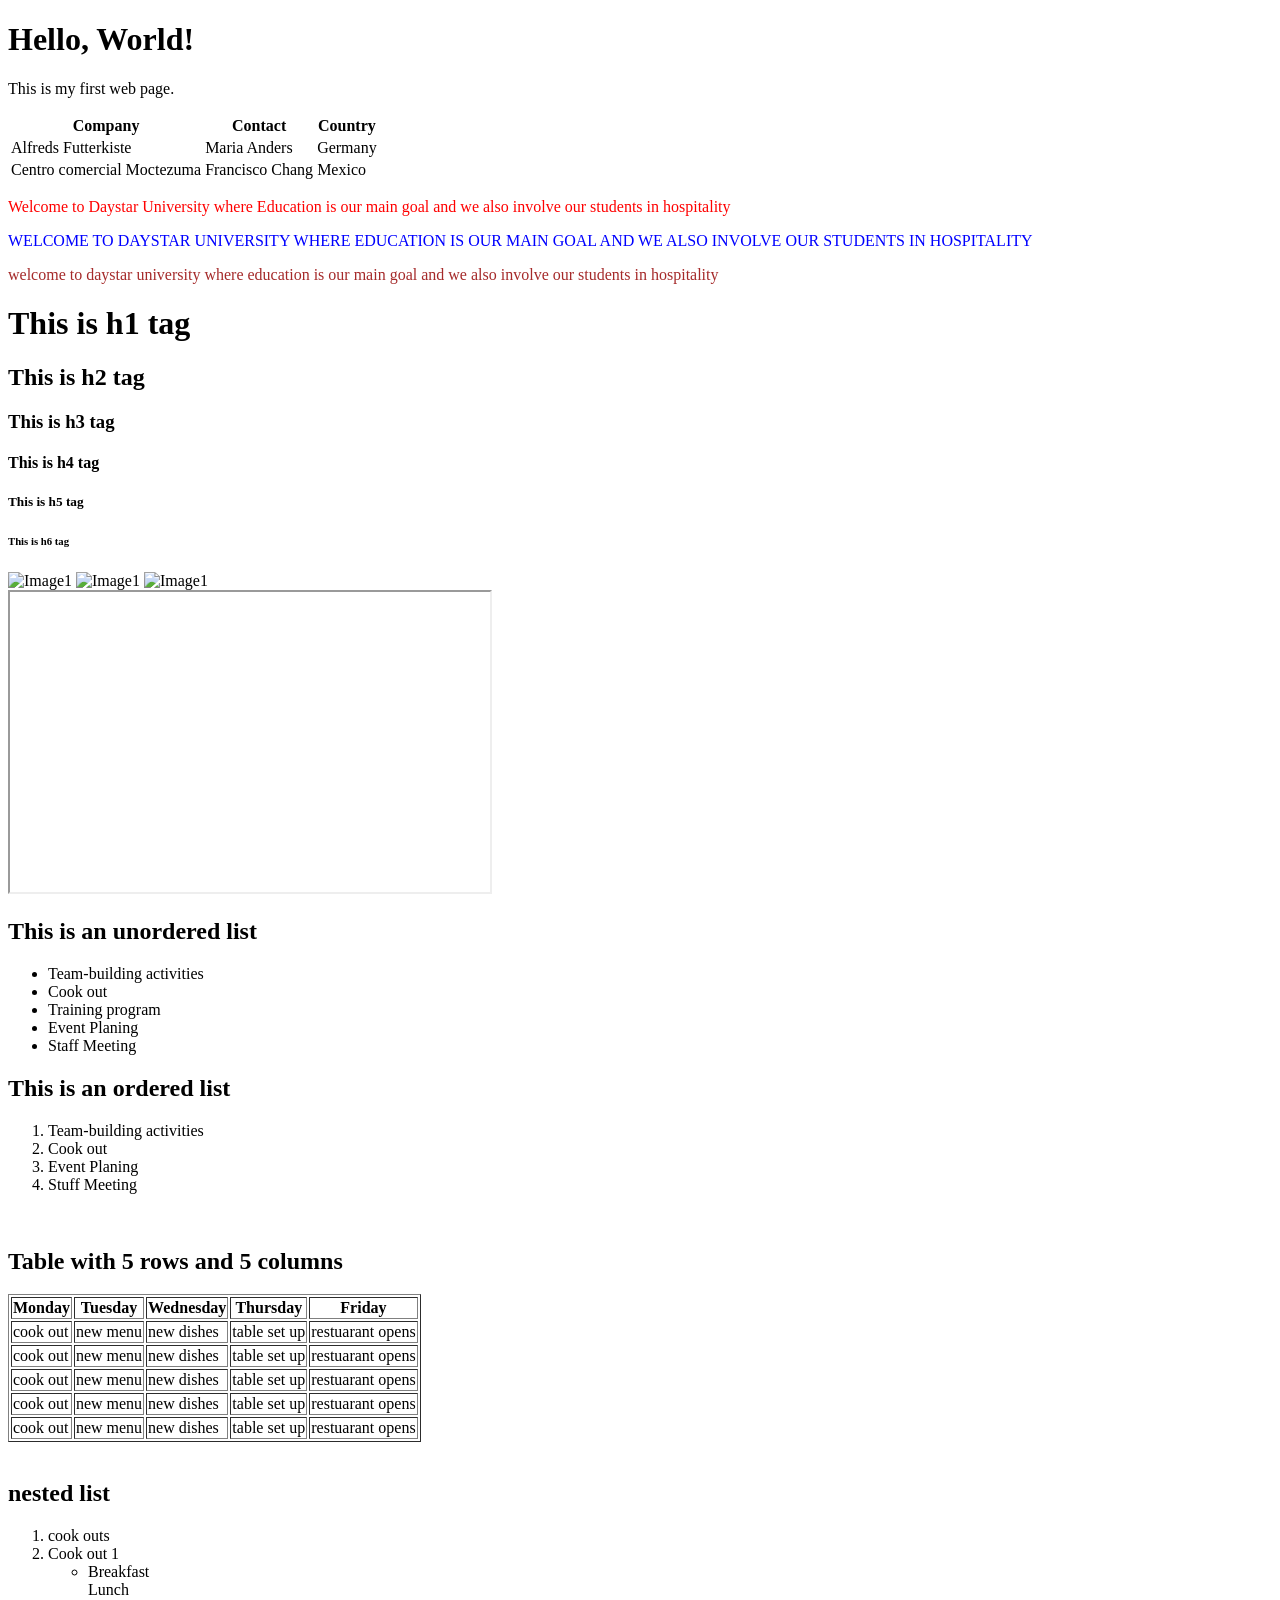
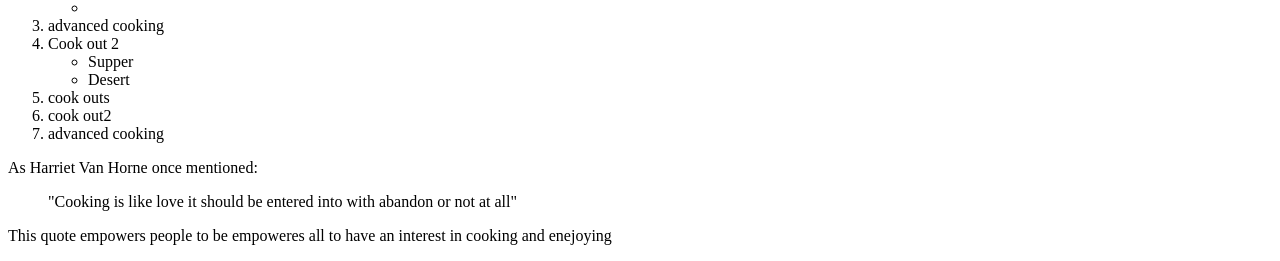
==== Hospitality.html @ 14d629b3 "Create Hospitality.html" ====
<!DOCTYPE html>
<html>
<head>
    <title>My first web page</title>
</head>
<body>
    <h1>Hello, World!</h1>
    <p>This is my first web page.</p>
<table>
  <tr>
    <th>Company</th>
    <th>Contact</th>
    <th>Country</th>
  </tr>
  <tr>
    <td>Alfreds Futterkiste</td>
    <td>Maria Anders</td>
    <td>Germany</td>
  </tr>
  <tr>
    <td>Centro comercial Moctezuma</td>
    <td>Francisco Chang</td>
    <td>Mexico</td>
  </tr>
</table>

<div>
<p style='
color:red;
'>Welcome to Daystar University where Education is our main goal and we also involve our students in hospitality</p>

<p style='
color:blue;
text-transform:uppercase;
'>Welcome to Daystar University where Education is our main goal and we also involve our students in hospitality</p>

<p style='
color:brown;
text-transform:lowercase;
'>Welcome to Daystar University where Education is our main goal and we also involve our students in hospitality</p>



</div>


<h1>This is h1 tag</h1>
<h2>This is h2 tag</h2>
<h3>This is h3 tag</h3>
<h4>This is h4 tag</h4>
<h5>This is h5 tag</h5>
<h6>This is h6 tag</h6>



<img src="Images/1.jfif" alt="Image1" width="300" height="500">
<img src="Images/1.jfif" alt="Image1" width="300" height="500">
<img src="Images/1.jfif" alt="Image1" width="300" height="500">

<br>


 <iframe id="player" src="https://www.youtube.com/embed/LcILwX7FnFE" allowfullscreen class="" width="480" height="300"></iframe>


 <h2>This is an unordered list</h2>
 <ul>
  <li>Team-building activities</li>
  <li>Cook out</li>
  <li>Training program</li>
  <li>Event Planing</li>
  <li>Staff Meeting</li>
 </ul>

  <h2>This is an ordered list</h2>
  <ol>
    <li>Team-building activities</li>
    <li>Cook out</li>
    <li>Event Planing</li>
    <li>Stuff Meeting</li>
  </ol>



  <br>
  <h2>Table with 5 rows and 5 columns</h2>
  <table border="1">
    <tr>
      <th>Monday</th>
      <th>Tuesday</th>
      <th>Wednesday</th>
      <th>Thursday</th>
      <th>Friday</th>
    </tr>
    <tr>
      <td>cook out</td>
      <td>new menu</td>
      <td>new dishes</td>
      <td>table set up</td>
      <td>restuarant opens</td>
    </tr>
    <tr>
      <td>cook out</td>
      <td>new menu</td>
      <td>new dishes</td>
      <td>table set up</td>
      <td>restuarant opens</td>
    </tr>
     <tr>
      <td>cook out</td>
      <td>new menu</td>
      <td>new dishes</td>
      <td>table set up</td>
      <td>restuarant opens</td>
    </tr>
     <tr>
      <td>cook out</td>
      <td>new menu</td>
      <td>new dishes</td>
      <td>table set up</td>
      <td>restuarant opens</td>
    </tr>

     <tr>
      <td>cook out</td>
      <td>new menu</td>
      <td>new dishes</td>
      <td>table set up</td>
      <td>restuarant opens</td>
    </tr>

   </table>

   <br>

   <h2>nested list</h2>
   <ol>
    <li>cook outs</li>
    <li>Cook out 1
      <ul>
        <li>Breakfast</li>
		</li>Lunch<li>
      </ul>
    </li>
    <li>advanced cooking</li>
    <li>Cook out 2
      <ul>
        <li>Supper</li>
        <li>Desert</li>
      </ul>
    </li>
    <li>cook outs</li>
    <li>cook out2</li>
    <li>advanced cooking</li>

  </ol>

  <p>As Harriet Van Horne once mentioned:</p>
<blockquote>
  <p>"Cooking is like love it should be entered into with abandon or not at all"</p>
</blockquote>
</p>This quote empowers people to be empoweres all to have an interest in cooking and enejoying<p>

</body>
</html>
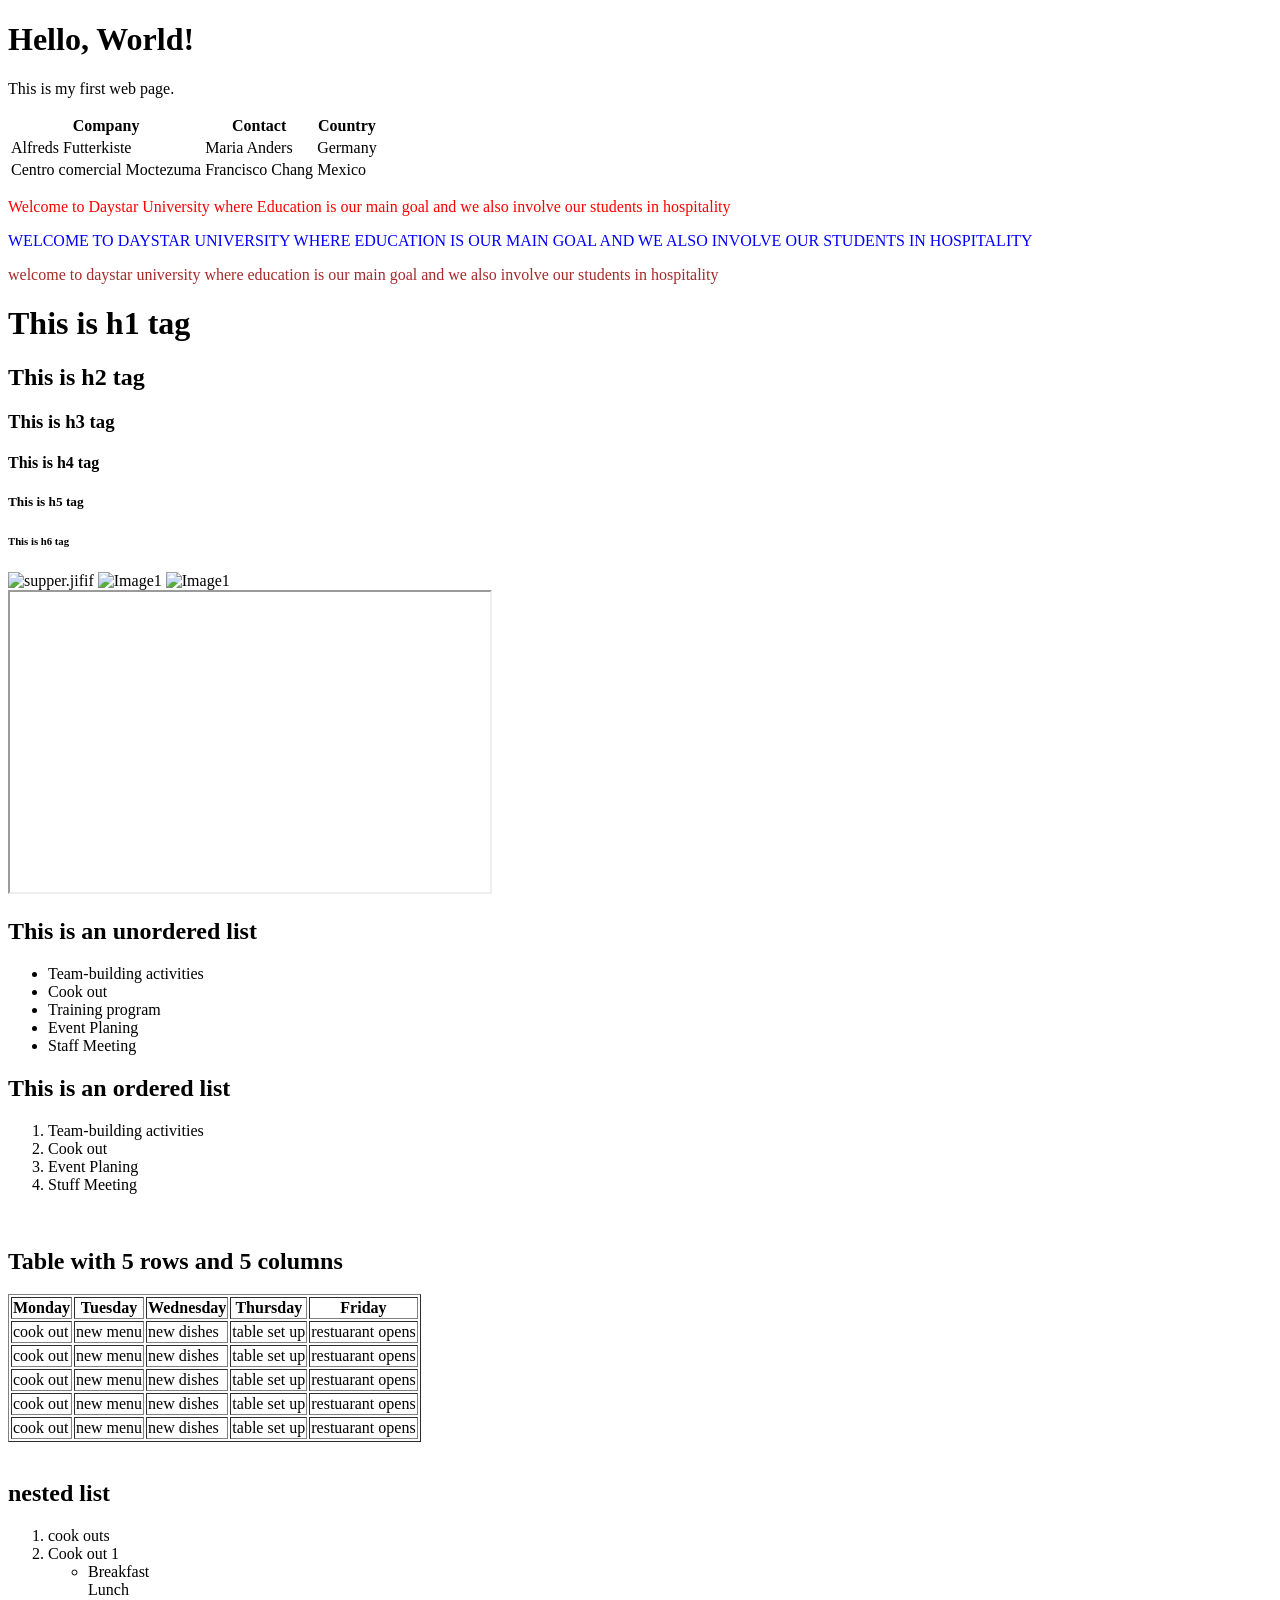
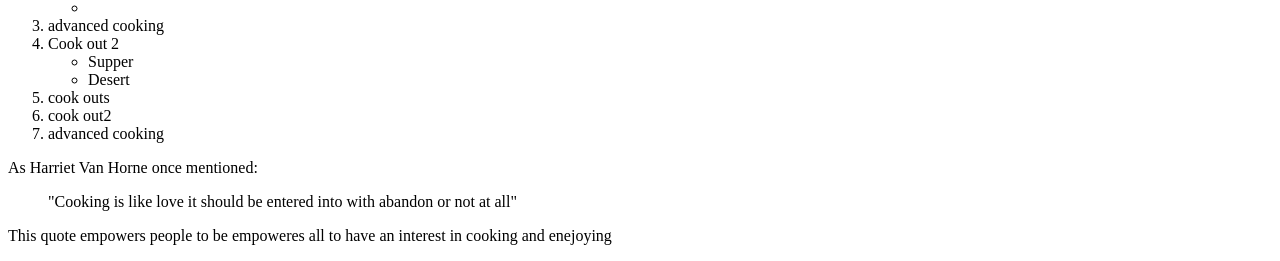
==== commit 0ac796ca: "Add files via upload" ====
--- a/Hospitality.html
+++ b/Hospitality.html
@@ -1,165 +1,165 @@
-<!DOCTYPE html>
-<html>
-<head>
-    <title>My first web page</title>
-</head>
-<body>
-    <h1>Hello, World!</h1>
-    <p>This is my first web page.</p>
-<table>
-  <tr>
-    <th>Company</th>
-    <th>Contact</th>
-    <th>Country</th>
-  </tr>
-  <tr>
-    <td>Alfreds Futterkiste</td>
-    <td>Maria Anders</td>
-    <td>Germany</td>
-  </tr>
-  <tr>
-    <td>Centro comercial Moctezuma</td>
-    <td>Francisco Chang</td>
-    <td>Mexico</td>
-  </tr>
-</table>
-
-<div>
-<p style='
-color:red;
-'>Welcome to Daystar University where Education is our main goal and we also involve our students in hospitality</p>
-
-<p style='
-color:blue;
-text-transform:uppercase;
-'>Welcome to Daystar University where Education is our main goal and we also involve our students in hospitality</p>
-
-<p style='
-color:brown;
-text-transform:lowercase;
-'>Welcome to Daystar University where Education is our main goal and we also involve our students in hospitality</p>
-
-
-
-</div>
-
-
-<h1>This is h1 tag</h1>
-<h2>This is h2 tag</h2>
-<h3>This is h3 tag</h3>
-<h4>This is h4 tag</h4>
-<h5>This is h5 tag</h5>
-<h6>This is h6 tag</h6>
-
-
-
-<img src="Images/1.jfif" alt="Image1" width="300" height="500">
-<img src="Images/1.jfif" alt="Image1" width="300" height="500">
-<img src="Images/1.jfif" alt="Image1" width="300" height="500">
-
-<br>
-
-
- <iframe id="player" src="https://www.youtube.com/embed/LcILwX7FnFE" allowfullscreen class="" width="480" height="300"></iframe>
-
-
- <h2>This is an unordered list</h2>
- <ul>
-  <li>Team-building activities</li>
-  <li>Cook out</li>
-  <li>Training program</li>
-  <li>Event Planing</li>
-  <li>Staff Meeting</li>
- </ul>
-
-  <h2>This is an ordered list</h2>
-  <ol>
-    <li>Team-building activities</li>
-    <li>Cook out</li>
-    <li>Event Planing</li>
-    <li>Stuff Meeting</li>
-  </ol>
-
-
-
-  <br>
-  <h2>Table with 5 rows and 5 columns</h2>
-  <table border="1">
-    <tr>
-      <th>Monday</th>
-      <th>Tuesday</th>
-      <th>Wednesday</th>
-      <th>Thursday</th>
-      <th>Friday</th>
-    </tr>
-    <tr>
-      <td>cook out</td>
-      <td>new menu</td>
-      <td>new dishes</td>
-      <td>table set up</td>
-      <td>restuarant opens</td>
-    </tr>
-    <tr>
-      <td>cook out</td>
-      <td>new menu</td>
-      <td>new dishes</td>
-      <td>table set up</td>
-      <td>restuarant opens</td>
-    </tr>
-     <tr>
-      <td>cook out</td>
-      <td>new menu</td>
-      <td>new dishes</td>
-      <td>table set up</td>
-      <td>restuarant opens</td>
-    </tr>
-     <tr>
-      <td>cook out</td>
-      <td>new menu</td>
-      <td>new dishes</td>
-      <td>table set up</td>
-      <td>restuarant opens</td>
-    </tr>
-
-     <tr>
-      <td>cook out</td>
-      <td>new menu</td>
-      <td>new dishes</td>
-      <td>table set up</td>
-      <td>restuarant opens</td>
-    </tr>
-
-   </table>
-
-   <br>
-
-   <h2>nested list</h2>
-   <ol>
-    <li>cook outs</li>
-    <li>Cook out 1
-      <ul>
-        <li>Breakfast</li>
-		</li>Lunch<li>
-      </ul>
-    </li>
-    <li>advanced cooking</li>
-    <li>Cook out 2
-      <ul>
-        <li>Supper</li>
-        <li>Desert</li>
-      </ul>
-    </li>
-    <li>cook outs</li>
-    <li>cook out2</li>
-    <li>advanced cooking</li>
-
-  </ol>
-
-  <p>As Harriet Van Horne once mentioned:</p>
-<blockquote>
-  <p>"Cooking is like love it should be entered into with abandon or not at all"</p>
-</blockquote>
-</p>This quote empowers people to be empoweres all to have an interest in cooking and enejoying<p>
-
-</body>
-</html>
+<!DOCTYPE html>
+<html>
+<head>
+    <title>My first web page</title>
+</head>
+<body>
+    <h1>Hello, World!</h1>
+    <p>This is my first web page.</p>
+<table>
+  <tr>
+    <th>Company</th>
+    <th>Contact</th>
+    <th>Country</th>
+  </tr>
+  <tr>
+    <td>Alfreds Futterkiste</td>
+    <td>Maria Anders</td>
+    <td>Germany</td>
+  </tr>
+  <tr>
+    <td>Centro comercial Moctezuma</td>
+    <td>Francisco Chang</td>
+    <td>Mexico</td>
+  </tr>
+</table>
+
+<div>
+<p style='
+color:red;
+'>Welcome to Daystar University where Education is our main goal and we also involve our students in hospitality</p>
+
+<p style='
+color:blue;
+text-transform:uppercase;
+'>Welcome to Daystar University where Education is our main goal and we also involve our students in hospitality</p>
+
+<p style='
+color:brown;
+text-transform:lowercase;
+'>Welcome to Daystar University where Education is our main goal and we also involve our students in hospitality</p>
+
+
+
+</div>
+
+
+<h1>This is h1 tag</h1>
+<h2>This is h2 tag</h2>
+<h3>This is h3 tag</h3>
+<h4>This is h4 tag</h4>
+<h5>This is h5 tag</h5>
+<h6>This is h6 tag</h6>
+
+
+
+<img src="supper.fif" alt="supper.jifif" width="300" height="500">
+<img src="super.jifif/1supper.jfif" alt="Image1" width="300" height="500">
+<img src="supper.jfif/1supper.jifif" alt="Image1" width="300" height="500">
+
+<br>
+
+
+ <iframe id="player" src="https://www.youtube.com/embed/LcILwX7FnFE" allowfullscreen class="" width="480" height="300"></iframe>
+
+
+ <h2>This is an unordered list</h2>
+ <ul>
+  <li>Team-building activities</li>
+  <li>Cook out</li>
+  <li>Training program</li>
+  <li>Event Planing</li>
+  <li>Staff Meeting</li>
+ </ul>
+
+  <h2>This is an ordered list</h2>
+  <ol>
+    <li>Team-building activities</li>
+    <li>Cook out</li>
+    <li>Event Planing</li>
+    <li>Stuff Meeting</li>
+  </ol>
+
+
+
+  <br>
+  <h2>Table with 5 rows and 5 columns</h2>
+  <table border="1">
+    <tr>
+      <th>Monday</th>
+      <th>Tuesday</th>
+      <th>Wednesday</th>
+      <th>Thursday</th>
+      <th>Friday</th>
+    </tr>
+    <tr>
+      <td>cook out</td>
+      <td>new menu</td>
+      <td>new dishes</td>
+      <td>table set up</td>
+      <td>restuarant opens</td>
+    </tr>
+    <tr>
+      <td>cook out</td>
+      <td>new menu</td>
+      <td>new dishes</td>
+      <td>table set up</td>
+      <td>restuarant opens</td>
+    </tr>
+     <tr>
+      <td>cook out</td>
+      <td>new menu</td>
+      <td>new dishes</td>
+      <td>table set up</td>
+      <td>restuarant opens</td>
+    </tr>
+     <tr>
+      <td>cook out</td>
+      <td>new menu</td>
+      <td>new dishes</td>
+      <td>table set up</td>
+      <td>restuarant opens</td>
+    </tr>
+
+     <tr>
+      <td>cook out</td>
+      <td>new menu</td>
+      <td>new dishes</td>
+      <td>table set up</td>
+      <td>restuarant opens</td>
+    </tr>
+
+   </table>
+
+   <br>
+
+   <h2>nested list</h2>
+   <ol>
+    <li>cook outs</li>
+    <li>Cook out 1
+      <ul>
+        <li>Breakfast</li>
+		</li>Lunch<li>
+      </ul>
+    </li>
+    <li>advanced cooking</li>
+    <li>Cook out 2
+      <ul>
+        <li>Supper</li>
+        <li>Desert</li>
+      </ul>
+    </li>
+    <li>cook outs</li>
+    <li>cook out2</li>
+    <li>advanced cooking</li>
+
+  </ol>
+
+  <p>As Harriet Van Horne once mentioned:</p>
+<blockquote>
+  <p>"Cooking is like love it should be entered into with abandon or not at all"</p>
+</blockquote>
+</p>This quote empowers people to be empoweres all to have an interest in cooking and enejoying<p>
+
+</body>
+</html>
